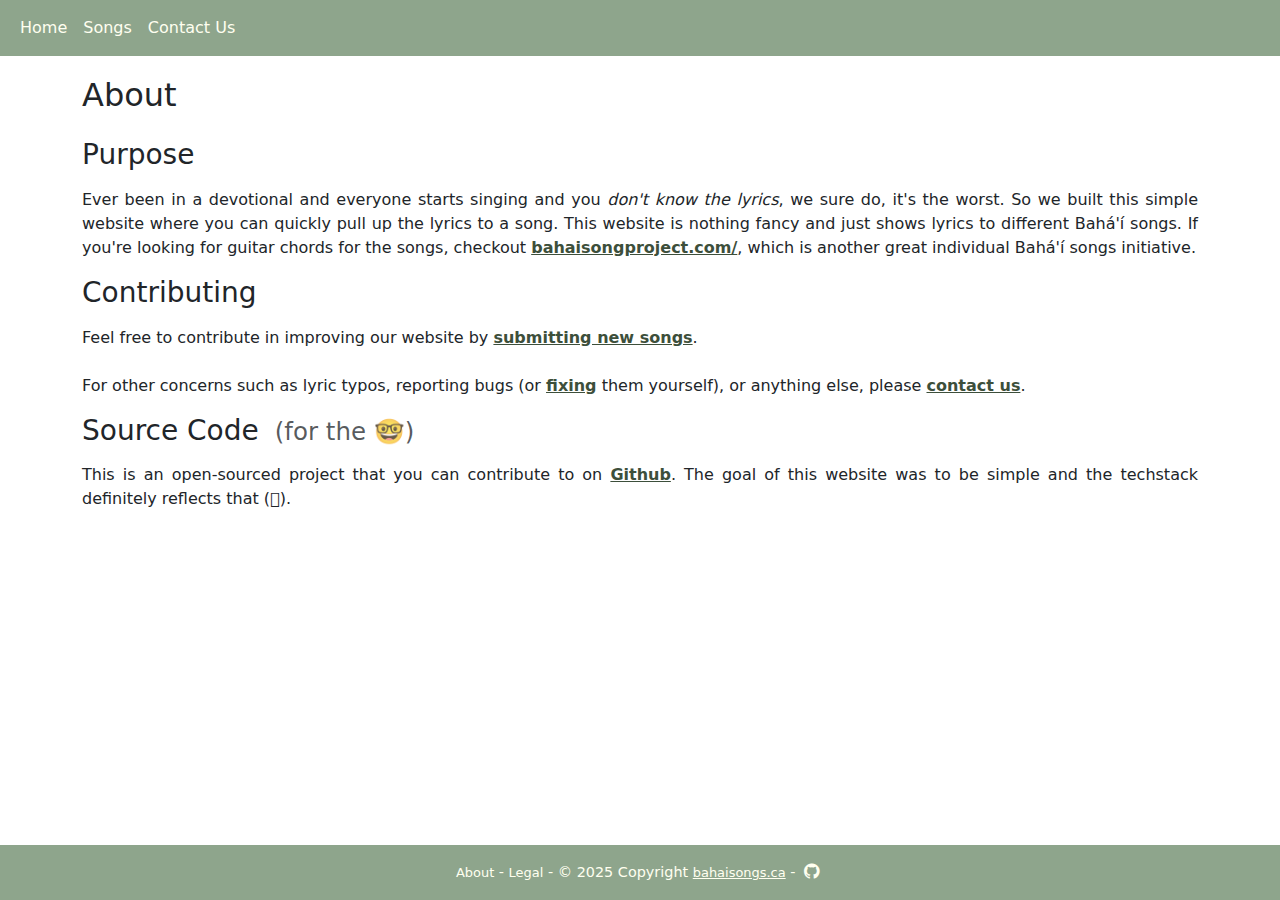
==== src/pages/about.html @ 451a879f "legal" ====
<!DOCTYPE html>
<html lang="en">
<head>
  <meta charset="UTF-8">
  <meta name="viewport" content="width=device-width, initial-scale=1.0">
  <title>Bahá'í Songs - About</title>
  <link href="https://cdn.jsdelivr.net/npm/bootstrap@5.3.3/dist/css/bootstrap.min.css" rel="stylesheet" integrity="sha384-QWTKZyjpPEjISv5WaRU9OFeRpok6YctnYmDr5pNlyT2bRjXh0JMhjY6hW+ALEwIH" crossorigin="anonymous">
  <link rel="stylesheet" href="https://cdn.jsdelivr.net/npm/bootstrap-icons@1.11.3/font/bootstrap-icons.min.css">
  <script src="https://cdn.jsdelivr.net/npm/bootstrap@5.3.3/dist/js/bootstrap.bundle.min.js" integrity="sha384-YvpcrYf0tY3lHB60NNkmXc5s9fDVZLESaAA55NDzOxhy9GkcIdslK1eN7N6jIeHz" crossorigin="anonymous"></script>
  <link rel="shortcut icon" href="/assets/icons/favicon.ico" type="image/x-icon">
  <link rel="icon" href="/assets/icons/favicon.ico" type="image/x-icon">
  <link rel="apple-touch-icon" sizes="180x180" href="/assets/icons/apple-touch-icon.png">
  <link rel="icon" type="image/png" sizes="32x32" href="/assets/icons/favicon-32x32.png">
  <link rel="icon" type="image/png" sizes="16x16" href="/assets/icons/favicon-16x16.png">
  <link rel="manifest" href="/assets/icons/site.webmanifest">
  <meta name="viewport" content="width=device-width, initial-scale=1">
  <script src="/src/components/header.js"></script>
  <script src="/src/components/footer.js"></script>
  <link rel="stylesheet" href="/assets/style.css">
</head>
<body class="d-flex flex-column">
    <div id="about-container" class="container flex-grow-1 pb-4"> 
        <h2 class="page-title">About</h2>
        <h3 class="pb-2 pt-3">Purpose</h3>
        Ever been in a devotional and everyone starts singing and you <em>don't know the lyrics</em>, we sure do, it's the worst. So we built this simple website where you can quickly pull up the lyrics to a song. This website is nothing fancy and just shows lyrics to different Bahá'í songs. If you're looking for guitar chords for the songs, checkout  <a href="https://www.bahaisongproject.com/" target="_blank">bahaisongproject.com/</a>, which is another great individual Bahá'í songs initiative.
        <h3 class="pb-2 pt-3">Contributing</h3>
        Feel free to contribute in improving our website by <a href="/src/pages/contact.html">submitting new songs</a>.
        <br><br>
        For other concerns such as lyric typos, reporting bugs (or <a href="https://github.com/va9id/bahai-songs" target="_blank">fixing</a> them yourself), or anything else, please <a href="/src/pages/contact.html">contact us</a>.
        <h3 class="pb-2 pt-3">Source Code<small class="text-muted px-3">(for the &#129299;)</small></h3>
        This is an open-sourced project that you can contribute to on <a href="https://github.com/va9id/bahai-songs">Github</a>. The goal of this website was to be simple and the techstack definitely reflects that (&#58170;).
    </div>
</body>
</html>
---- assets/style.css ----
:root {
    --accent-color: #8EA58C;
    --accent-color-dark: #3D4F3B;
    --header-footer-text-color: #FFFFF0;
    --page-heading-margin-top: 20px;
}

html {
    height: 100%;
}

body {
    height: 100%;
}

/* Use theme colors */
.navbar,
.nav-link,
footer * {
    background-color: var(--accent-color) !important;
    color: var(--header-footer-text-color) !important;
}

/*home*/
.home-container {
    justify-content: center;
    align-items: center;
    text-align: center;
    height: fit-content;
    margin-top: 56px;
}

#logo {
    width: 50%;
    max-width: 400px;
    min-width: 300px;
}

/*end home*/

/*header*/
.nav-link.active {
    font-weight: bold;
}

/*end header*/

/*footer*/
footer * {
    font-size: 0.9em;
}

.bi.bi-github {
    font-size: 1.2em;
}

#about,
#legal {
    text-decoration: none;
}

/*end footer*/

/*song*/
.song-header a {
    color: var(--accent-color);
    text-decoration: none !important;
}

.song-header h2 {
    display: inline-block;
    margin-top: var(--page-heading-margin-top);
}

.song-header i {
    font-size: 1.5em;
}

#song-lyrics {
    text-align: justify;
    display: block;
}

span#song-submitted-by {
    align-items: end;
}

/*end song*/

/*songs*/
.panel-title a {
    color: inherit;
    text-decoration: none !important;
}

.panel-title i {
    color: var(--accent-color);
    text-decoration: none !important;
    font-size: 0.7em;
    padding-left: 0.5em;
}

#panel-group>.panel:last-of-type {
    padding-bottom: 10%;
}

.list-group-item a {
    text-decoration: none;
    color: var(--accent-color-dark);
}

/*end songs*/

/*contact*/
#optional {
    font-size: x-small;
}

#form-container {
    max-height: fit-content;
}

/*end contact*/

/*about * legal*/
#about-container,
#legal-container {
    text-align: justify;
    display: block;

}

#about-container a,
#legal-container a {
    color: var(--accent-color-dark);
    font-weight: bold;
}

/*end about & legal*/

/*buttons*/
#view-songs,
#submit {
    background-color: var(--accent-color);
    border: none;
    transition: background-color 0.2s ease-in-out;
}

#view-songs:hover,
#submit:hover {
    background-color: var(--accent-color-dark);
}

/*end buttons*/

/*other*/
h2.page-title {
    margin-top: var(--page-heading-margin-top);
}

/*end other*/
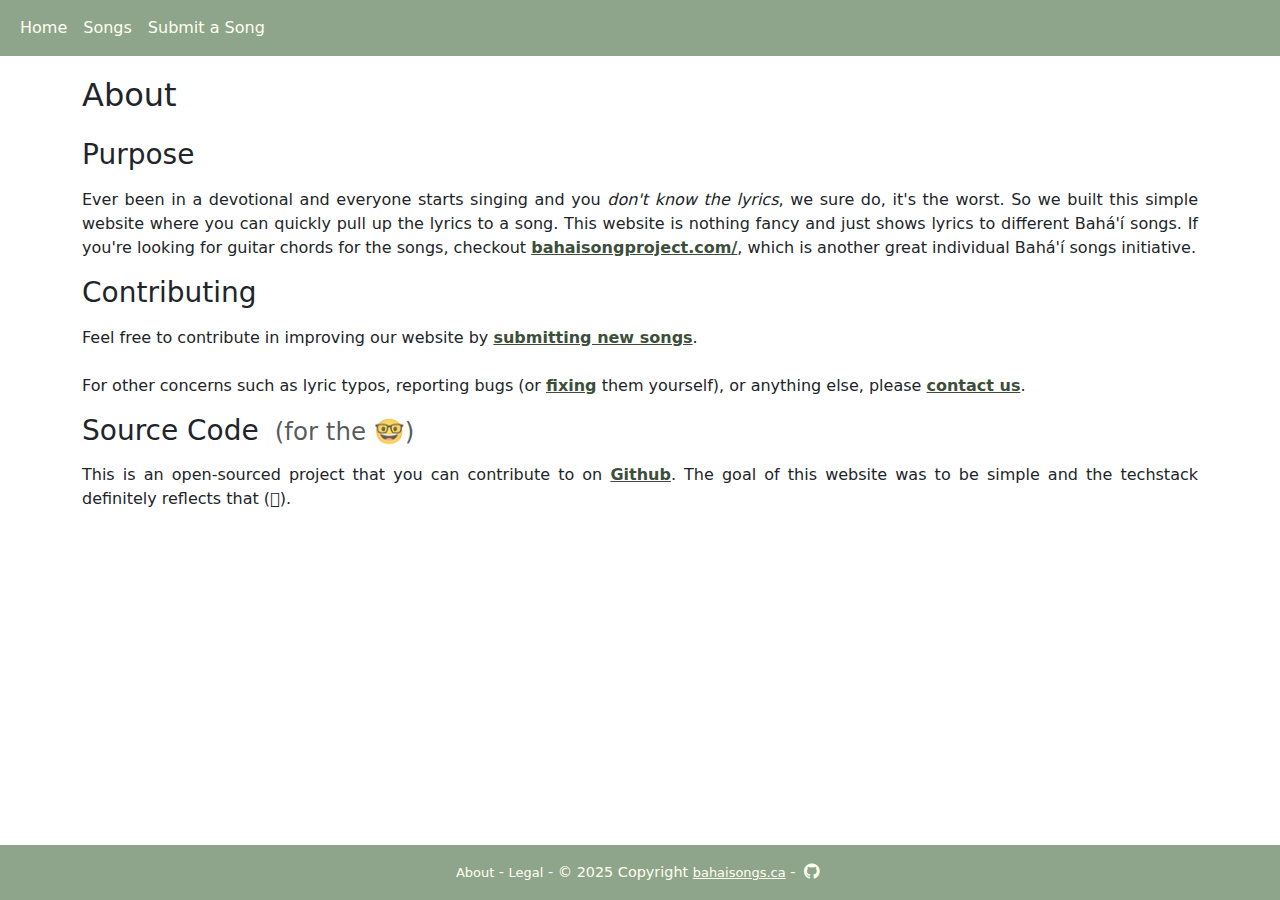
==== commit a7995014: "rename contact to submit" ====
--- a/src/pages/about.html
+++ b/src/pages/about.html
@@ -24,9 +24,9 @@
         <h3 class="pb-2 pt-3">Purpose</h3>
         Ever been in a devotional and everyone starts singing and you <em>don't know the lyrics</em>, we sure do, it's the worst. So we built this simple website where you can quickly pull up the lyrics to a song. This website is nothing fancy and just shows lyrics to different Bahá'í songs. If you're looking for guitar chords for the songs, checkout  <a href="https://www.bahaisongproject.com/" target="_blank">bahaisongproject.com/</a>, which is another great individual Bahá'í songs initiative.
         <h3 class="pb-2 pt-3">Contributing</h3>
-        Feel free to contribute in improving our website by <a href="/src/pages/contact.html">submitting new songs</a>.
+        Feel free to contribute in improving our website by <a href="/src/pages/submit.html">submitting new songs</a>.
         <br><br>
-        For other concerns such as lyric typos, reporting bugs (or <a href="https://github.com/va9id/bahai-songs" target="_blank">fixing</a> them yourself), or anything else, please <a href="/src/pages/contact.html">contact us</a>.
+        For other concerns such as lyric typos, reporting bugs (or <a href="https://github.com/va9id/bahai-songs" target="_blank">fixing</a> them yourself), or anything else, please <a href="/src/pages/submit.html">contact us</a>.
         <h3 class="pb-2 pt-3">Source Code<small class="text-muted px-3">(for the &#129299;)</small></h3>
         This is an open-sourced project that you can contribute to on <a href="https://github.com/va9id/bahai-songs">Github</a>. The goal of this website was to be simple and the techstack definitely reflects that (&#58170;).
     </div>
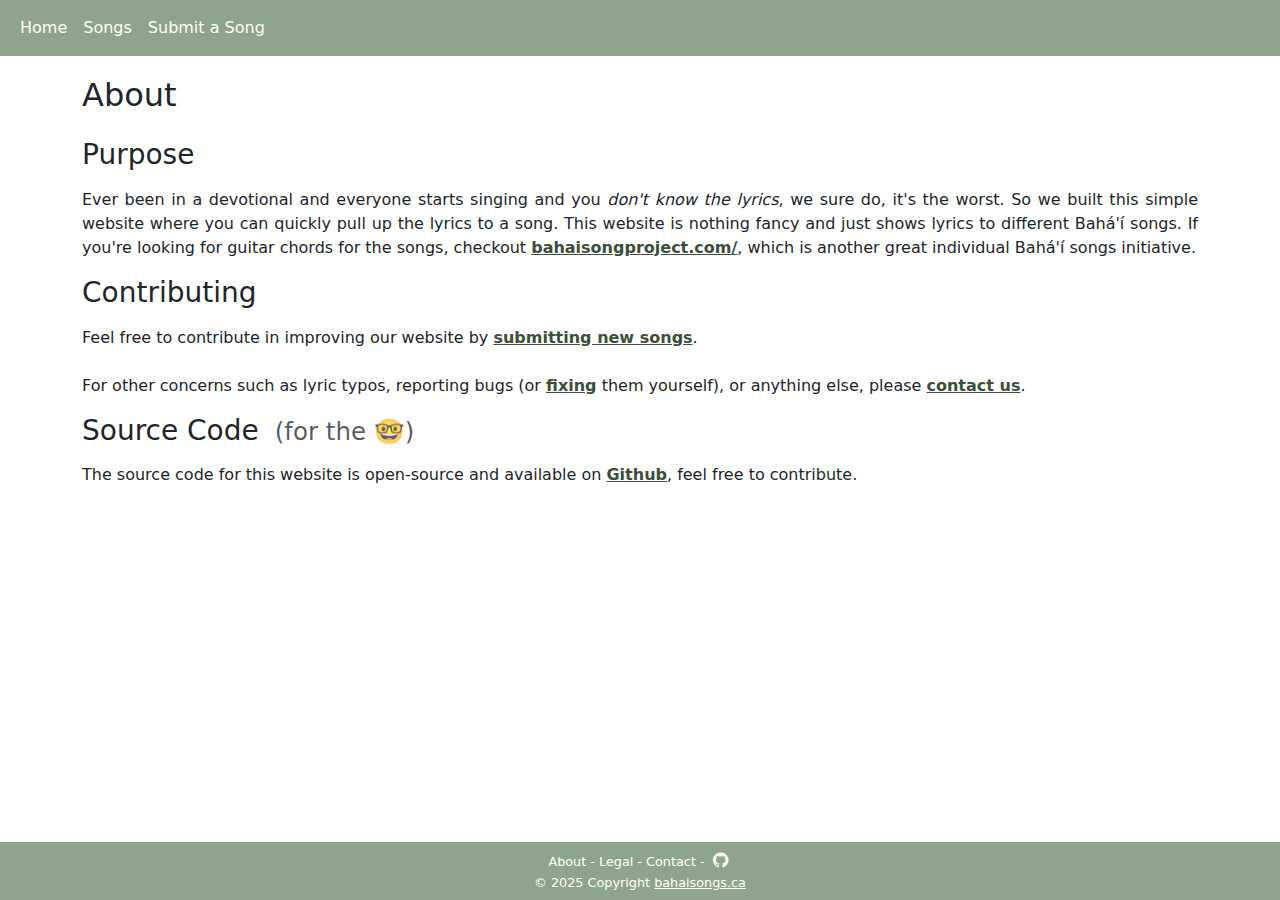
==== commit 6f918a88: "pad" ====
--- a/src/pages/about.html
+++ b/src/pages/about.html
@@ -19,16 +19,16 @@
   <link rel="stylesheet" href="/assets/style.css">
 </head>
 <body class="d-flex flex-column">
-    <div id="about-container" class="container flex-grow-1 pb-4"> 
+    <div id="about-container" class="container flex-grow-1 pb-5"> 
         <h2 class="page-title">About</h2>
         <h3 class="pb-2 pt-3">Purpose</h3>
         Ever been in a devotional and everyone starts singing and you <em>don't know the lyrics</em>, we sure do, it's the worst. So we built this simple website where you can quickly pull up the lyrics to a song. This website is nothing fancy and just shows lyrics to different Bahá'í songs. If you're looking for guitar chords for the songs, checkout  <a href="https://www.bahaisongproject.com/" target="_blank">bahaisongproject.com/</a>, which is another great individual Bahá'í songs initiative.
         <h3 class="pb-2 pt-3">Contributing</h3>
         Feel free to contribute in improving our website by <a href="/src/pages/submit.html">submitting new songs</a>.
         <br><br>
-        For other concerns such as lyric typos, reporting bugs (or <a href="https://github.com/va9id/bahai-songs" target="_blank">fixing</a> them yourself), or anything else, please <a href="/src/pages/submit.html">contact us</a>.
+        For other concerns such as lyric typos, reporting bugs (or <a href="https://github.com/va9id/bahai-songs" target="_blank">fixing</a> them yourself), or anything else, please <a href="/src/pages/contact.html">contact us</a>.
         <h3 class="pb-2 pt-3">Source Code<small class="text-muted px-3">(for the &#129299;)</small></h3>
-        This is an open-sourced project that you can contribute to on <a href="https://github.com/va9id/bahai-songs">Github</a>. The goal of this website was to be simple and the techstack definitely reflects that (&#58170;).
+        The source code for this website is open-source and available on <a href="https://github.com/va9id/bahai-songs">Github</a>, feel free to contribute.
     </div>
 </body>
 </html>--- a/assets/style.css
+++ b/assets/style.css
@@ -46,8 +46,8 @@
 /*end header*/
 
 /*footer*/
-footer * {
-    font-size: 0.9em;
+footer {
+    font-size: 0.8em;
 }
 
 .bi.bi-github {
@@ -100,9 +100,6 @@
     padding-left: 0.5em;
 }
 
-#panel-group>.panel:last-of-type {
-    padding-bottom: 10%;
-}
 
 .list-group-item a {
     text-decoration: none;
@@ -111,7 +108,7 @@
 
 /*end songs*/
 
-/*contact*/
+/*forms*/
 #optional {
     font-size: x-small;
 }
@@ -120,9 +117,14 @@
     max-height: fit-content;
 }
 
-/*end contact*/
+#form-song-lyrics,
+#contact-form-msg {
+    height: 100px;
+}
 
-/*about * legal*/
+/*end form*/
+
+/*about & legal*/
 #about-container,
 #legal-container {
     text-align: justify;
@@ -139,15 +141,17 @@
 /*end about & legal*/
 
 /*buttons*/
-#view-songs,
-#submit {
+#view-songs-btn,
+#song-form-btn,
+#contact-form-btn {
     background-color: var(--accent-color);
     border: none;
     transition: background-color 0.2s ease-in-out;
 }
 
-#view-songs:hover,
-#submit:hover {
+#view-songs-btn:hover,
+#song-form-btn:hover,
+#contact-form-btn:hover {
     background-color: var(--accent-color-dark);
 }
 
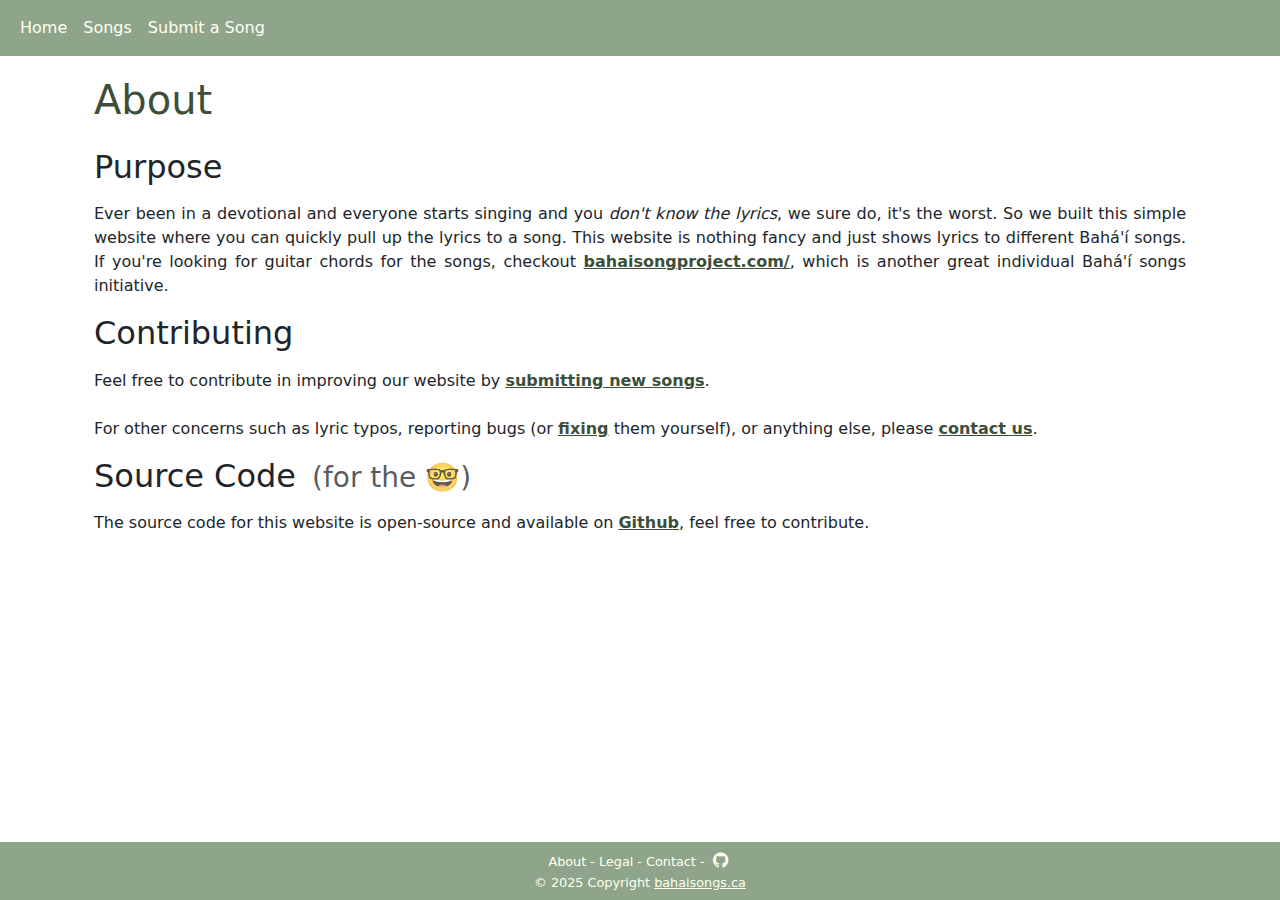
==== commit f8a64d72: "pad" ====
--- a/src/pages/about.html
+++ b/src/pages/about.html
@@ -19,15 +19,15 @@
   <link rel="stylesheet" href="/assets/style.css">
 </head>
 <body class="d-flex flex-column">
-    <div id="about-container" class="container flex-grow-1 pb-5"> 
-        <h2 class="page-title">About</h2>
-        <h3 class="pb-2 pt-3">Purpose</h3>
+    <div id="about-container" class="container flex-grow-1 pb-5 px-4"> 
+        <h1 class="page-title">About</h1>
+        <h2 class="pb-2 pt-3">Purpose</h2>
         Ever been in a devotional and everyone starts singing and you <em>don't know the lyrics</em>, we sure do, it's the worst. So we built this simple website where you can quickly pull up the lyrics to a song. This website is nothing fancy and just shows lyrics to different Bahá'í songs. If you're looking for guitar chords for the songs, checkout  <a href="https://www.bahaisongproject.com/" target="_blank">bahaisongproject.com/</a>, which is another great individual Bahá'í songs initiative.
-        <h3 class="pb-2 pt-3">Contributing</h3>
+        <h2 class="pb-2 pt-3">Contributing</h2>
         Feel free to contribute in improving our website by <a href="/src/pages/submit.html">submitting new songs</a>.
         <br><br>
         For other concerns such as lyric typos, reporting bugs (or <a href="https://github.com/va9id/bahai-songs" target="_blank">fixing</a> them yourself), or anything else, please <a href="/src/pages/contact.html">contact us</a>.
-        <h3 class="pb-2 pt-3">Source Code<small class="text-muted px-3">(for the &#129299;)</small></h3>
+        <h2 class="pb-2 pt-3">Source Code<small class="text-muted px-3">(for the &#129299;)</small></h2>
         The source code for this website is open-source and available on <a href="https://github.com/va9id/bahai-songs">Github</a>, feel free to contribute.
     </div>
 </body>
--- a/assets/style.css
+++ b/assets/style.css
@@ -29,6 +29,8 @@
     height: fit-content;
     margin-top: 56px;
 }
+
+
 
 #logo {
     width: 50%;
@@ -76,9 +78,11 @@
     font-size: 1.5em;
 }
 
+
 #song-lyrics {
+    justify-content: center;
+    align-items: center;
     text-align: justify;
-    display: block;
 }
 
 span#song-submitted-by {
@@ -158,6 +162,11 @@
 /*end buttons*/
 
 /*other*/
+h1 {
+    color: var(--accent-color-dark);
+    margin-top: var(--page-heading-margin-top);
+}
+
 h2.page-title {
     margin-top: var(--page-heading-margin-top);
 }
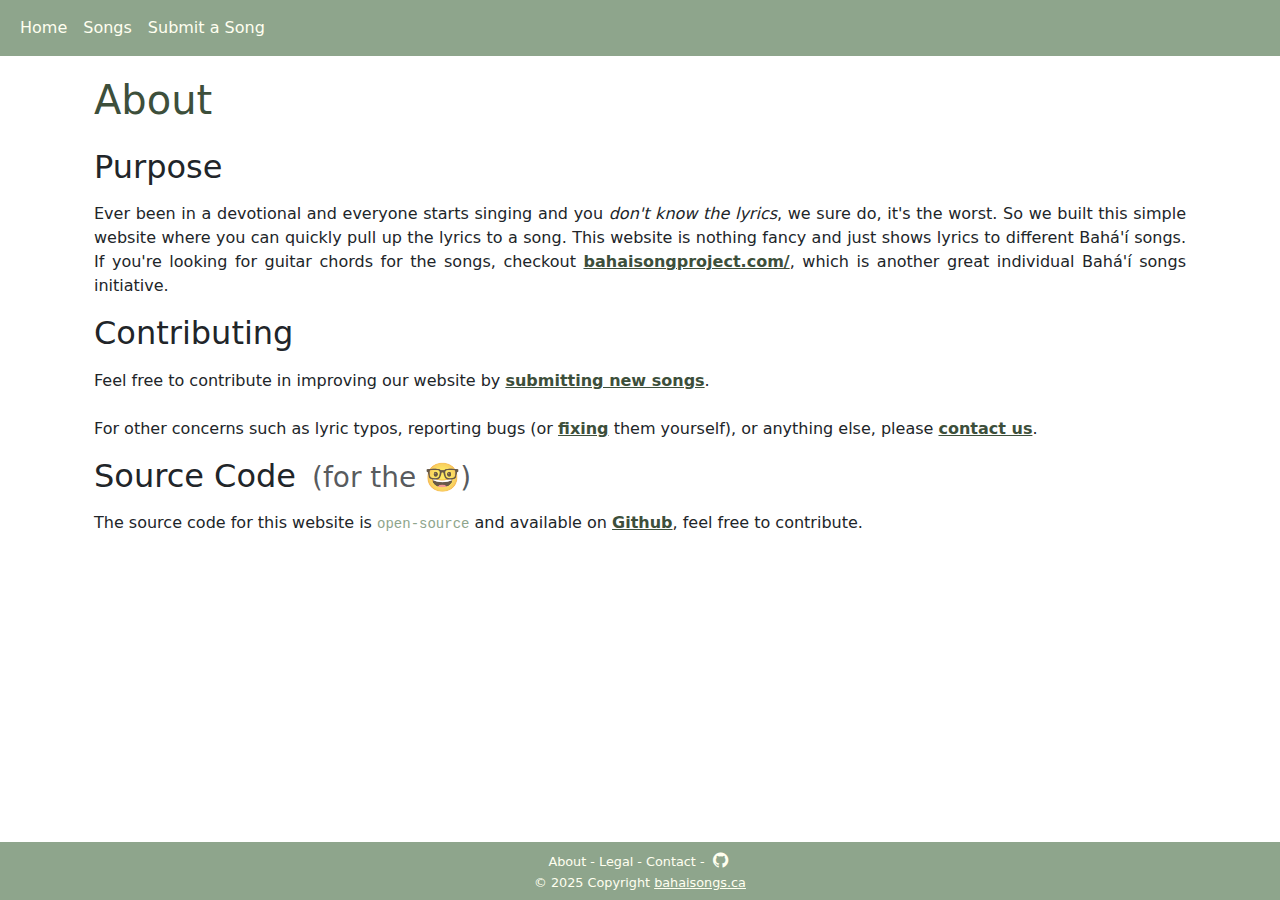
==== commit 0a0fee10: "support words_of" ====
--- a/src/pages/about.html
+++ b/src/pages/about.html
@@ -28,7 +28,7 @@
         <br><br>
         For other concerns such as lyric typos, reporting bugs (or <a href="https://github.com/va9id/bahai-songs" target="_blank">fixing</a> them yourself), or anything else, please <a href="/src/pages/contact.html">contact us</a>.
         <h2 class="pb-2 pt-3">Source Code<small class="text-muted px-3">(for the &#129299;)</small></h2>
-        The source code for this website is open-source and available on <a href="https://github.com/va9id/bahai-songs">Github</a>, feel free to contribute.
+        The source code for this website is <code>open-source</code> and available on <a href="https://github.com/va9id/bahai-songs">Github</a>, feel free to contribute.
     </div>
 </body>
 </html>--- a/assets/style.css
+++ b/assets/style.css
@@ -13,12 +13,12 @@
     height: 100%;
 }
 
-/* Use theme colors */
 .navbar,
 .nav-link,
 footer * {
     background-color: var(--accent-color) !important;
     color: var(--header-footer-text-color) !important;
+    font-weight: lighter;
 }
 
 /*home*/
@@ -30,7 +30,9 @@
     margin-top: 56px;
 }
 
-
+.home-container>h1 {
+    font-weight: bolder;
+}
 
 #logo {
     width: 50%;
@@ -74,10 +76,19 @@
     margin-top: var(--page-heading-margin-top);
 }
 
+/*optima*/
+
 .song-header i {
     font-size: 1.5em;
 }
 
+#song-title {
+    color: var(--accent-color-dark);
+}
+
+#song-author {
+    color: var(--accent-color);
+}
 
 #song-lyrics {
     justify-content: center;
@@ -85,9 +96,6 @@
     text-align: justify;
 }
 
-span#song-submitted-by {
-    align-items: end;
-}
 
 /*end song*/
 
@@ -104,10 +112,17 @@
     padding-left: 0.5em;
 }
 
+#panel-group>.panel:last-of-type {
+    padding-bottom: 10%;
+}
 
 .list-group-item a {
     text-decoration: none;
     color: var(--accent-color-dark);
+}
+
+#cant-find a {
+    color: inherit;
 }
 
 /*end songs*/
@@ -142,18 +157,32 @@
     font-weight: bold;
 }
 
+code {
+    color: var(--accent-color);
+}
+
 /*end about & legal*/
 
 /*buttons*/
-#view-songs-btn,
 #song-form-btn,
 #contact-form-btn {
     background-color: var(--accent-color);
     border: none;
-    transition: background-color 0.2s ease-in-out;
-}
-
-#view-songs-btn:hover,
+    transition: background-color 0.25s ease-in-out;
+}
+
+#view-songs-btn {
+    background: rgb(110, 132, 108);
+    background: linear-gradient(90deg, rgba(110, 132, 108, 1) 0%, rgba(142, 165, 140, 1) 100%);
+    border: none;
+    font-weight: 450;
+}
+
+#view-songs-btn:hover {
+    opacity: 80%;
+}
+
+
 #song-form-btn:hover,
 #contact-form-btn:hover {
     background-color: var(--accent-color-dark);
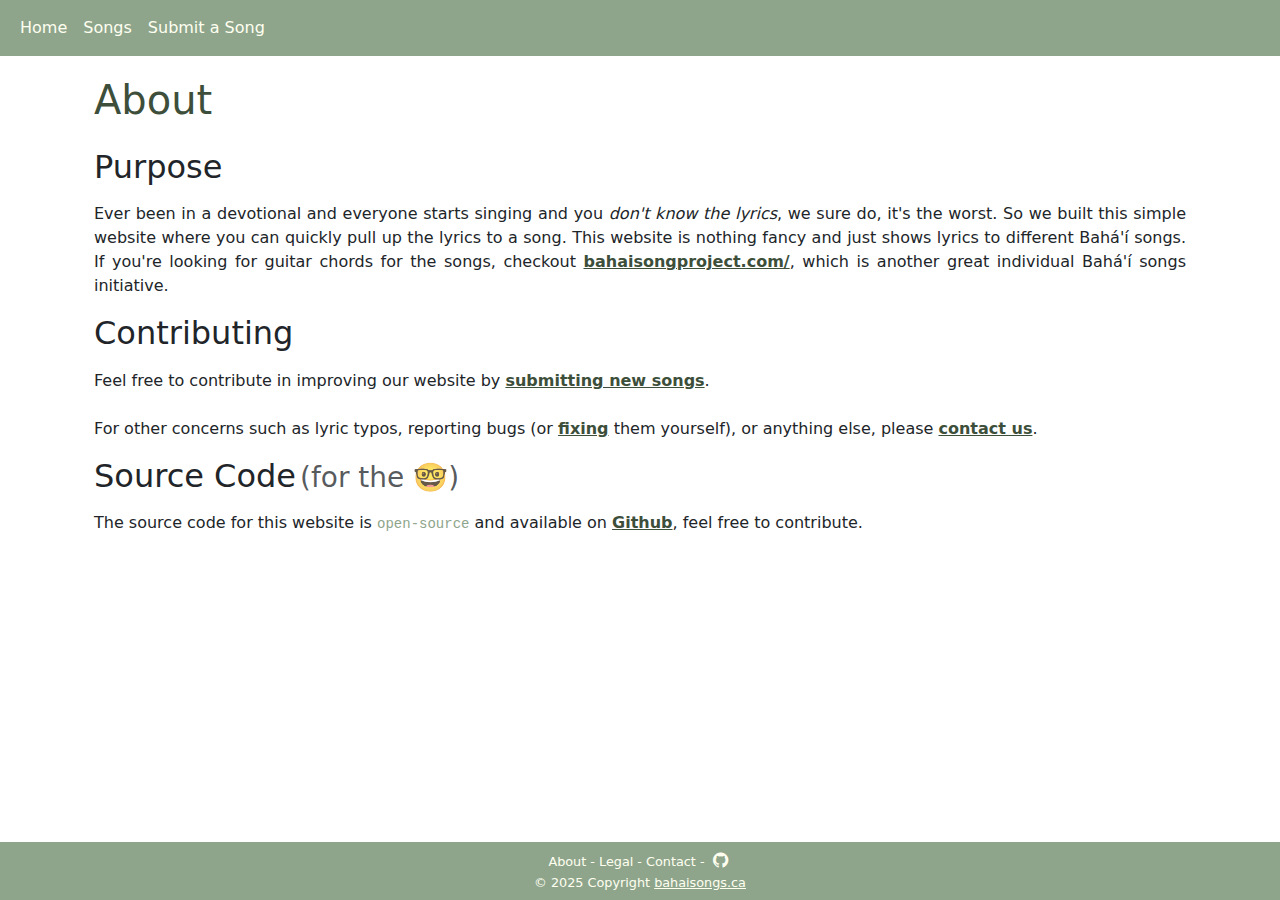
==== commit 76aabc53: "cleanup" ====
--- a/src/pages/about.html
+++ b/src/pages/about.html
@@ -27,7 +27,7 @@
         Feel free to contribute in improving our website by <a href="/src/pages/submit.html">submitting new songs</a>.
         <br><br>
         For other concerns such as lyric typos, reporting bugs (or <a href="https://github.com/va9id/bahai-songs" target="_blank">fixing</a> them yourself), or anything else, please <a href="/src/pages/contact.html">contact us</a>.
-        <h2 class="pb-2 pt-3">Source Code<small class="text-muted px-3">(for the &#129299;)</small></h2>
+        <h2 class="pb-2 pt-3">Source Code<small class="text-muted px-1">(for the &#129299;)</small></h2>
         The source code for this website is <code>open-source</code> and available on <a href="https://github.com/va9id/bahai-songs">Github</a>, feel free to contribute.
     </div>
 </body>
--- a/assets/style.css
+++ b/assets/style.css
@@ -171,14 +171,25 @@
     transition: background-color 0.25s ease-in-out;
 }
 
+#view-songs-btn,
+#random-song-btn {
+    border: none;
+    font-weight: 450;
+    transition: opacity 0.25s ease-in-out;
+}
+
 #view-songs-btn {
     background: rgb(110, 132, 108);
     background: linear-gradient(90deg, rgba(110, 132, 108, 1) 0%, rgba(142, 165, 140, 1) 100%);
-    border: none;
-    font-weight: 450;
-}
-
-#view-songs-btn:hover {
+}
+
+#random-song-btn {
+    background: rgb(110, 132, 108);
+    background: linear-gradient(270deg, rgba(110, 132, 108, 1) 0%, rgba(142, 165, 140, 1) 100%);
+}
+
+#view-songs-btn:hover,
+#random-song-btn:hover {
     opacity: 80%;
 }
 
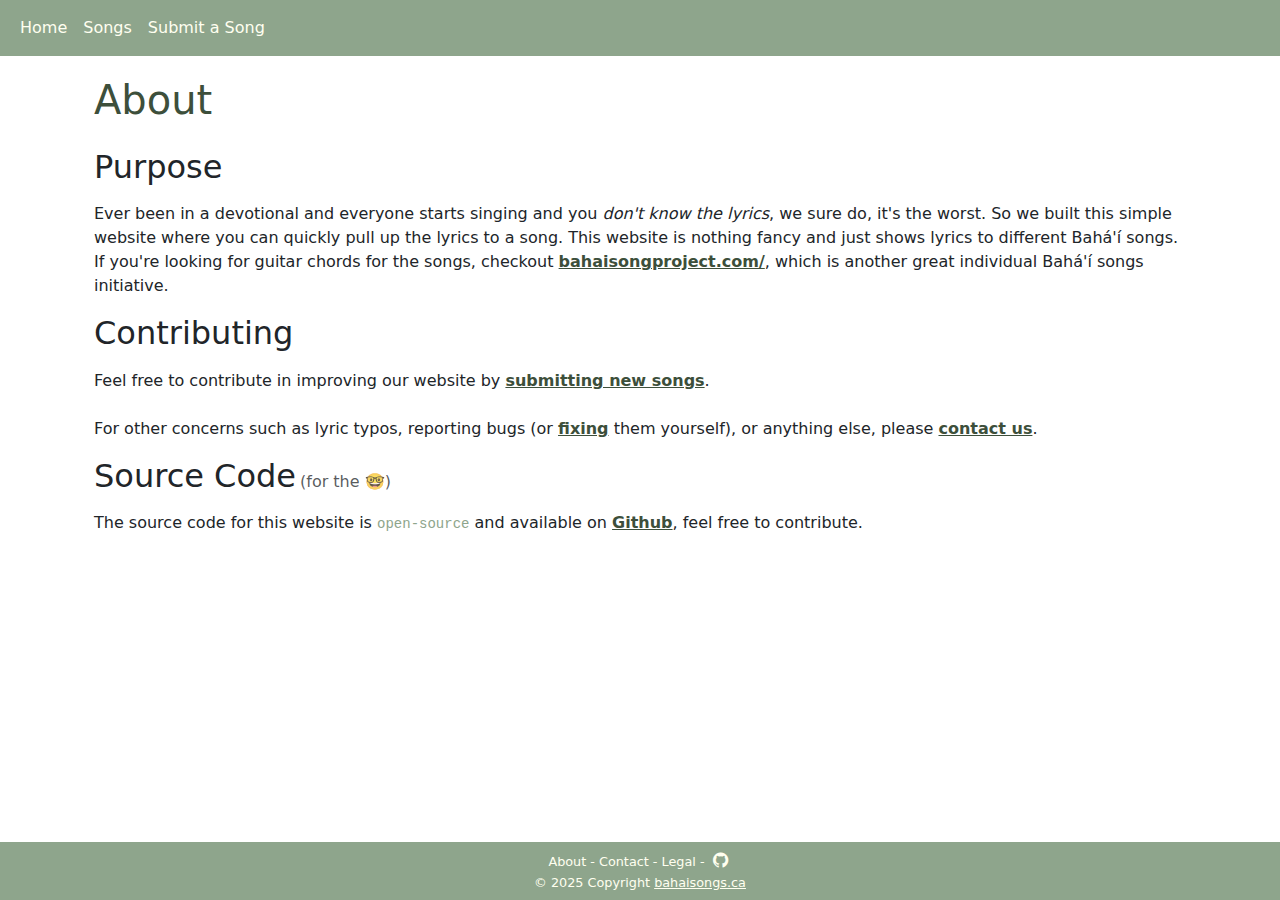
==== commit a0519739: "song titles + meta tag" ====
--- a/src/pages/about.html
+++ b/src/pages/about.html
@@ -4,6 +4,7 @@
   <meta charset="UTF-8">
   <meta name="viewport" content="width=device-width, initial-scale=1.0">
   <title>Bahá'í Songs - About</title>
+  <meta name="description" content="About bahaisongs.ca">
   <link href="https://cdn.jsdelivr.net/npm/bootstrap@5.3.3/dist/css/bootstrap.min.css" rel="stylesheet" integrity="sha384-QWTKZyjpPEjISv5WaRU9OFeRpok6YctnYmDr5pNlyT2bRjXh0JMhjY6hW+ALEwIH" crossorigin="anonymous">
   <link rel="stylesheet" href="https://cdn.jsdelivr.net/npm/bootstrap-icons@1.11.3/font/bootstrap-icons.min.css">
   <script src="https://cdn.jsdelivr.net/npm/bootstrap@5.3.3/dist/js/bootstrap.bundle.min.js" integrity="sha384-YvpcrYf0tY3lHB60NNkmXc5s9fDVZLESaAA55NDzOxhy9GkcIdslK1eN7N6jIeHz" crossorigin="anonymous"></script>
--- a/assets/style.css
+++ b/assets/style.css
@@ -18,7 +18,6 @@
 footer * {
     background-color: var(--accent-color) !important;
     color: var(--header-footer-text-color) !important;
-    font-weight: lighter;
 }
 
 /*home*/
@@ -54,6 +53,10 @@
     font-size: 0.8em;
 }
 
+footer * {
+    font-weight: lighter;
+}
+
 .bi.bi-github {
     font-size: 1.2em;
 }
@@ -76,8 +79,6 @@
     margin-top: var(--page-heading-margin-top);
 }
 
-/*optima*/
-
 .song-header i {
     font-size: 1.5em;
 }
@@ -93,9 +94,18 @@
 #song-lyrics {
     justify-content: center;
     align-items: center;
-    text-align: justify;
-}
-
+}
+
+span.song-header>#random-song-btn {
+    background: none;
+    font-size: 1em;
+    color: var(--accent-color);
+    transition: color 0.2s ease-in-out;
+}
+
+span.song-header>#random-song-btn:hover {
+    color: var(--accent-color-dark);
+}
 
 /*end song*/
 
@@ -125,6 +135,22 @@
     color: inherit;
 }
 
+#lang-btns {
+    flex-wrap: wrap;
+    justify-content: center;
+}
+
+#lang-btns>a {
+    color: var(--accent-color);
+    text-decoration: none;
+    transition: color 0.2s ease-in-out;
+    font-weight: 350;
+}
+
+#lang-btns>a:hover {
+    color: var(--accent-color-dark);
+}
+
 /*end songs*/
 
 /*forms*/
@@ -146,9 +172,7 @@
 /*about & legal*/
 #about-container,
 #legal-container {
-    text-align: justify;
     display: block;
-
 }
 
 #about-container a,
@@ -159,6 +183,15 @@
 
 code {
     color: var(--accent-color);
+}
+
+small {
+    font-size: medium;
+}
+
+#legal-email {
+    color: var(--accent-color) !important;
+    font-weight: 400 !important;
 }
 
 /*end about & legal*/
@@ -186,6 +219,7 @@
 #random-song-btn {
     background: rgb(110, 132, 108);
     background: linear-gradient(270deg, rgba(110, 132, 108, 1) 0%, rgba(142, 165, 140, 1) 100%);
+    cursor: pointer;
 }
 
 #view-songs-btn:hover,
